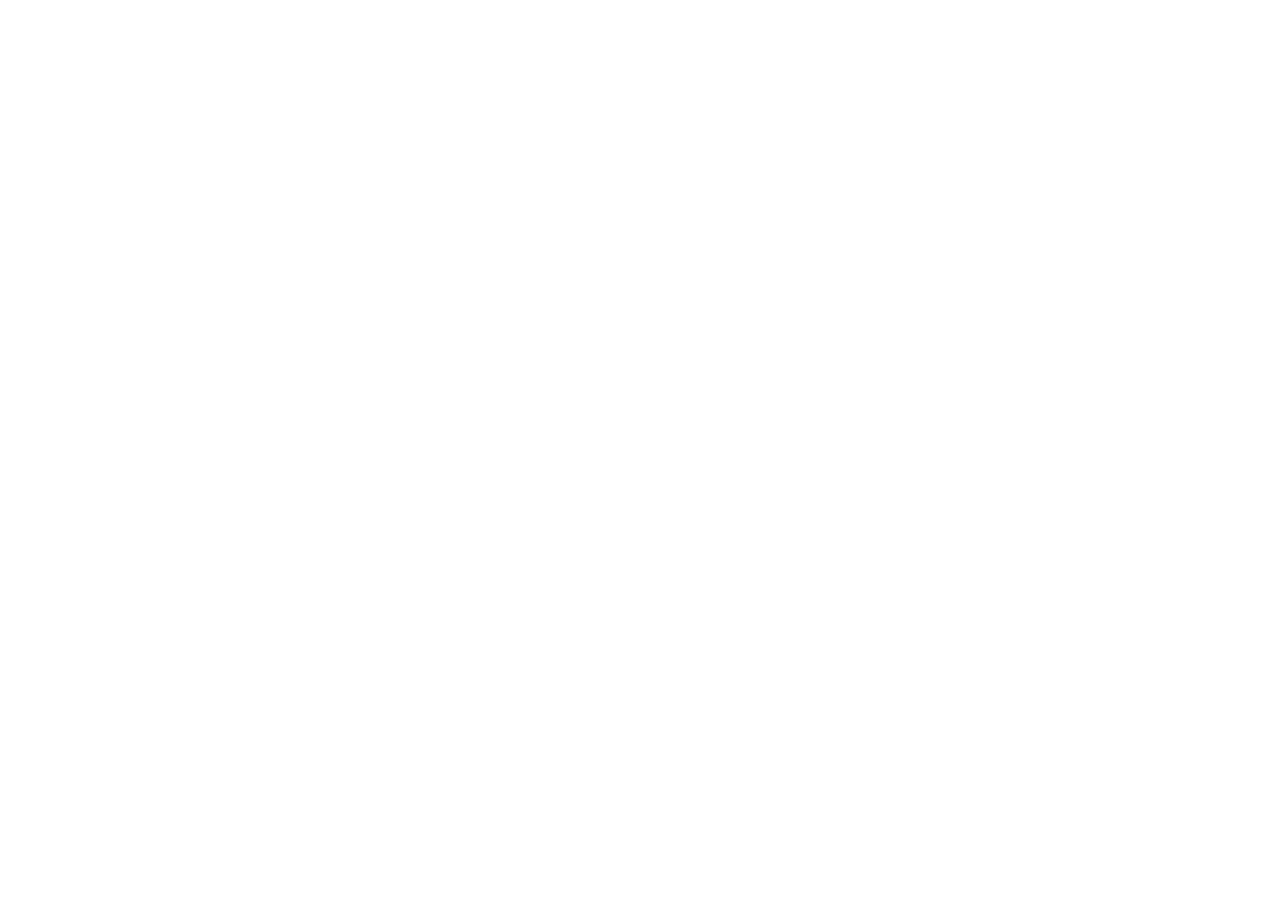
==== js1.html @ feca4933 "Add files via upload" ====
<!DOCTYPE html>
<html lang="pt">

<head>
    <meta charset="UTF-8">
    <meta http-equiv="X-UA-Compatible" content="IE=edge">
    <meta name="viewport" content="width=device-width, initial-scale=1.0">
    <title>JavaScript</title>

    <script>

    //1Escreva um programa em Javascript e crie uma variável chamada "nome_do_carro" e atribua-a um valor "Fusca". Exiba-a ao usuário.

        /*var nome_do_carro = ("Fusca");
        document.write(nome_do_carro);*/

    </script>

</head>

<body>

</body>

</html>
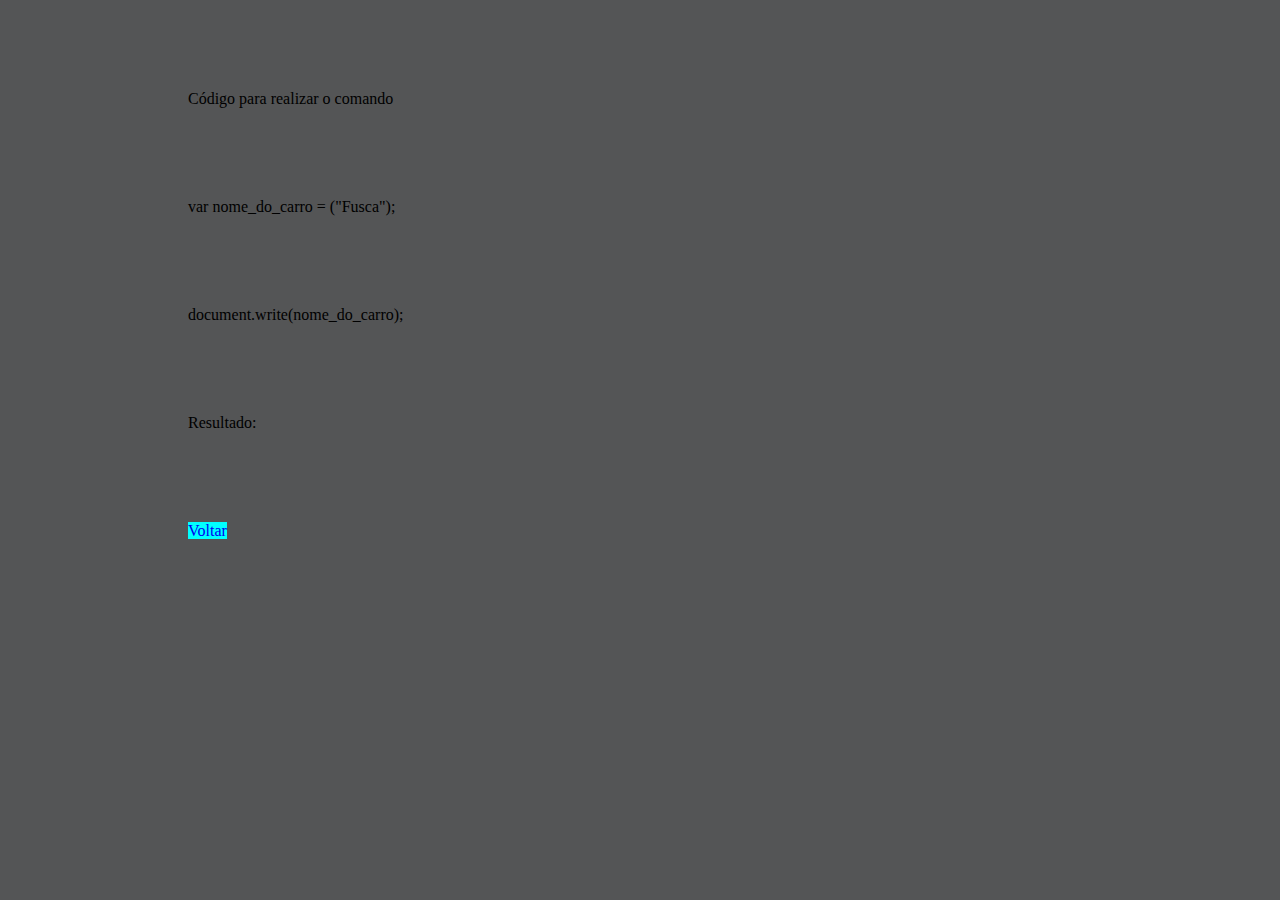
==== commit 202ad088: "Add files via upload" ====
--- a/js1.html
+++ b/js1.html
@@ -1,25 +1,25 @@
 <!DOCTYPE html>
-<html lang="pt">
+<html lang="en">
 
 <head>
     <meta charset="UTF-8">
     <meta http-equiv="X-UA-Compatible" content="IE=edge">
     <meta name="viewport" content="width=device-width, initial-scale=1.0">
-    <title>JavaScript</title>
-
-    <script>
-
-    //1Escreva um programa em Javascript e crie uma variável chamada "nome_do_carro" e atribua-a um valor "Fusca". Exiba-a ao usuário.
-
-        /*var nome_do_carro = ("Fusca");
-        document.write(nome_do_carro);*/
-
-    </script>
-
+    <link rel="stylesheet" href="Codar.css">
+    <title>Hora de Codar: JS1</title>
 </head>
 
 <body>
+    <div class="tela">
+        <p>Código para realizar o comando</p>
+        <p>var nome_do_carro = ("Fusca");</p>
+        <p>document.write(nome_do_carro);</p>
+        <p>Resultado:
+            <script src="js1.js"></script>
+        </p>
+    </div>
 
+    <a href="index.html">Voltar</a>
 </body>
 
 </html>--- a/Codar.css
+++ b/Codar.css
@@ -0,0 +1,23 @@
+body {
+    background: rgb(84, 85, 86);
+}
+
+a {
+    margin: 30vh 20vh;
+    background-color: aqua;
+    list-style: none;
+    text-decoration: none;
+}
+
+p {
+    margin: 10vh 20vh;
+}
+
+.conjunto {
+    margin: 1vh 1vh;
+    justify-content: center;
+}
+
+.ind {
+    margin: 10vh 65vh;
+}